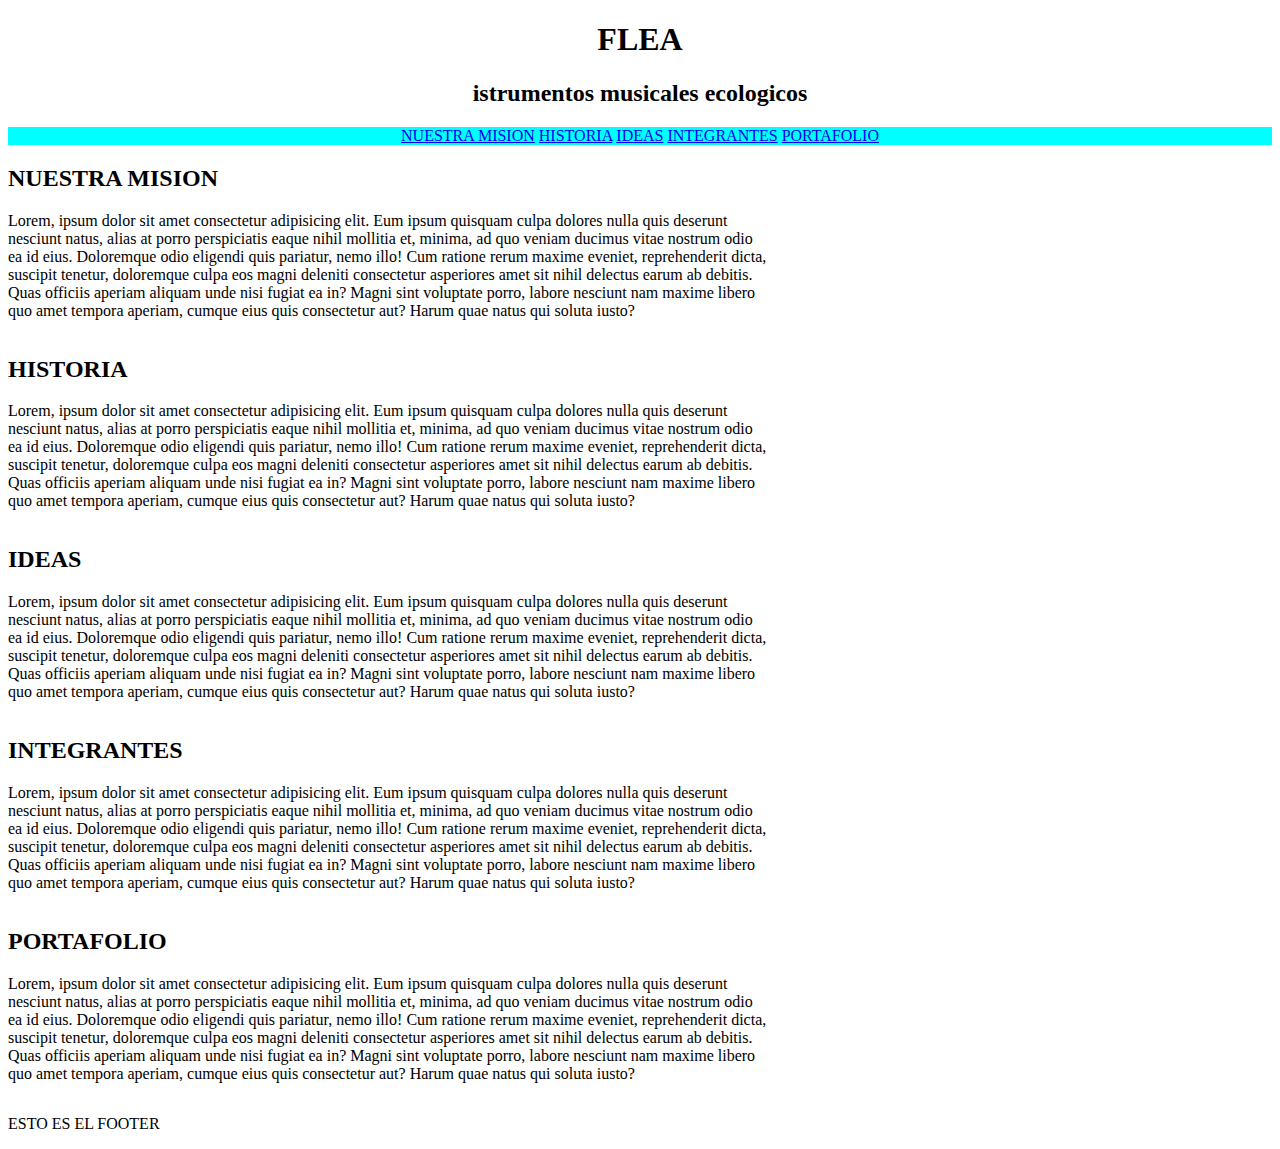
==== NuevoProjecto/index.html @ 2c2640ee "Add files via upload" ====
<!DOCTYPE html>
<html lang="es-ES">

<head>
    <meta charset="UTF-8">
    <meta http-equiv="X-UA-Compatible" content="IE=edge">
    <meta name="viewport" content="width=device-width, initial-scale=1.0">
    <title>FLEA</title>
      
<link rel="stylesheet" href="./estilos/style.css">
</head>

<body>
    <header>
        <h1> FLEA</h1>
        <h2> istrumentos musicales ecologicos</h2>
        <nav>
            <a href="#MISION"> NUESTRA MISION</a>
            <a href="#HISTORIA"> HISTORIA</a>
            <a href="#IDEAS"> IDEAS</a>
            <a href="#INTEGRANTES"> INTEGRANTES</a>
            <a href="#PORTAFOLIO"> PORTAFOLIO</a>
        </nav>
    </header>
    <div id="container_principal">
        <div id=" mision_c">
    <article>
<h2 id="MISION">  NUESTRA MISION </h2>
<p> Lorem, ipsum dolor sit amet consectetur adipisicing elit. Eum ipsum quisquam culpa dolores nulla quis deserunt
     nesciunt natus, alias at porro perspiciatis eaque nihil mollitia et, minima, ad quo veniam ducimus vitae nostrum 
     odio ea id eius. Doloremque odio eligendi quis pariatur, nemo illo! Cum ratione rerum maxime eveniet, reprehenderit 
     dicta, suscipit tenetur, doloremque culpa eos magni deleniti consectetur asperiores amet sit nihil delectus earum ab 
     debitis. Quas officiis aperiam aliquam unde nisi fugiat ea in? Magni sint voluptate porro, labore nesciunt nam maxime
     libero quo amet tempora aperiam, cumque eius quis consectetur aut? Harum quae natus qui soluta iusto?</p>
    </article>
</div>
<div id="historia_c">
    <article >
        <h2 id="HISTORIA">  HISTORIA  </h2>
        <p> Lorem, ipsum dolor sit amet consectetur adipisicing elit. Eum ipsum quisquam culpa dolores nulla quis deserunt
             nesciunt natus, alias at porro perspiciatis eaque nihil mollitia et, minima, ad quo veniam ducimus vitae nostrum 
             odio ea id eius. Doloremque odio eligendi quis pariatur, nemo illo! Cum ratione rerum maxime eveniet, reprehenderit 
             dicta, suscipit tenetur, doloremque culpa eos magni deleniti consectetur asperiores amet sit nihil delectus earum ab 
             debitis. Quas officiis aperiam aliquam unde nisi fugiat ea in? Magni sint voluptate porro, labore nesciunt nam maxime
             libero quo amet tempora aperiam, cumque eius quis consectetur aut? Harum quae natus qui soluta iusto?</p>
            </article>
        </div>
    <div id="ideas_c">
            <article>
                <h2 id="IDEAS">  IDEAS</h2>
                <p> Lorem, ipsum dolor sit amet consectetur adipisicing elit. Eum ipsum quisquam culpa dolores nulla quis deserunt
                     nesciunt natus, alias at porro perspiciatis eaque nihil mollitia et, minima, ad quo veniam ducimus vitae nostrum 
                     odio ea id eius. Doloremque odio eligendi quis pariatur, nemo illo! Cum ratione rerum maxime eveniet, reprehenderit 
                     dicta, suscipit tenetur, doloremque culpa eos magni deleniti consectetur asperiores amet sit nihil delectus earum ab 
                     debitis. Quas officiis aperiam aliquam unde nisi fugiat ea in? Magni sint voluptate porro, labore nesciunt nam maxime
                     libero quo amet tempora aperiam, cumque eius quis consectetur aut? Harum quae natus qui soluta iusto?</p>
                    </article>
                </div>
            <div id="integrantes_c">
                    <article>
                        <h2 id="INTEGRANTES">  INTEGRANTES </h2>
                        <p> Lorem, ipsum dolor sit amet consectetur adipisicing elit. Eum ipsum quisquam culpa dolores nulla quis deserunt
                             nesciunt natus, alias at porro perspiciatis eaque nihil mollitia et, minima, ad quo veniam ducimus vitae nostrum 
                             odio ea id eius. Doloremque odio eligendi quis pariatur, nemo illo! Cum ratione rerum maxime eveniet, reprehenderit 
                             dicta, suscipit tenetur, doloremque culpa eos magni deleniti consectetur asperiores amet sit nihil delectus earum ab 
                             debitis. Quas officiis aperiam aliquam unde nisi fugiat ea in? Magni sint voluptate porro, labore nesciunt nam maxime
                             libero quo amet tempora aperiam, cumque eius quis consectetur aut? Harum quae natus qui soluta iusto?</p>
                            </article>
                        </div>
                    <div id="portafolio_c">
                            <article>
                                <h2 id="PORTAFOLIO">  PORTAFOLIO </h2>
                                <p> Lorem, ipsum dolor sit amet consectetur adipisicing elit. Eum ipsum quisquam culpa dolores nulla quis deserunt
                                     nesciunt natus, alias at porro perspiciatis eaque nihil mollitia et, minima, ad quo veniam ducimus vitae nostrum 
                                     odio ea id eius. Doloremque odio eligendi quis pariatur, nemo illo! Cum ratione rerum maxime eveniet, reprehenderit 
                                     dicta, suscipit tenetur, doloremque culpa eos magni deleniti consectetur asperiores amet sit nihil delectus earum ab 
                                     debitis. Quas officiis aperiam aliquam unde nisi fugiat ea in? Magni sint voluptate porro, labore nesciunt nam maxime
                                     libero quo amet tempora aperiam, cumque eius quis consectetur aut? Harum quae natus qui soluta iusto?</p>
                                    </article>
                                </div>

                                </div>
</body>

<footer>

    <p> ESTO ES EL FOOTER</p>


</footer>

</html>
---- NuevoProjecto/estilos/style.css ----
header { text-align: center;}
nav {background-color: aqua;
text-align: center;}

#container_principal { width: 60% ;
margin-right:;
display: flex;
flex-direction: column;
}

#mision_c {}
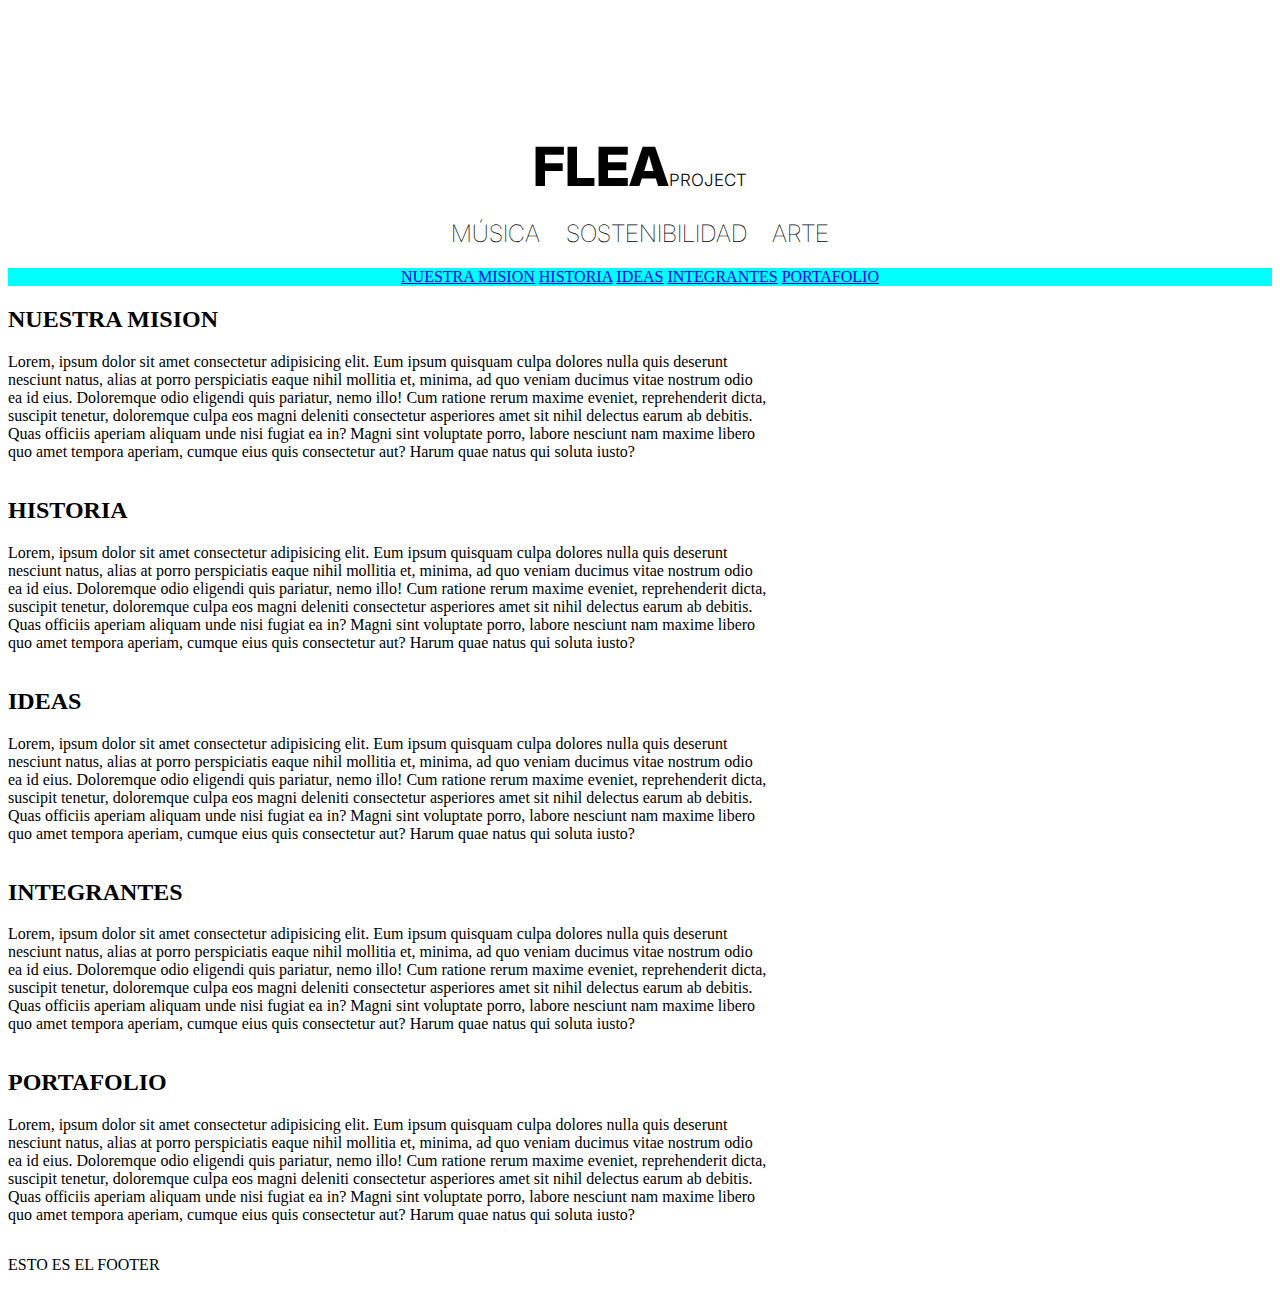
==== commit b495a78b: "header css listo" ====
--- a/NuevoProjecto/index.html
+++ b/NuevoProjecto/index.html
@@ -6,14 +6,15 @@
     <meta http-equiv="X-UA-Compatible" content="IE=edge">
     <meta name="viewport" content="width=device-width, initial-scale=1.0">
     <title>FLEA</title>
-      
+    <link href="https://fonts.googleapis.com/css2?family=Inter:wght@100;300;800&display=swap" rel="stylesheet">
 <link rel="stylesheet" href="./estilos/style.css">
 </head>
 
 <body>
     <header>
-        <h1> FLEA</h1>
-        <h2> istrumentos musicales ecologicos</h2>
+        <div class="LOGO"><div class="FLEA">FLEA</div><div class="PROJECT">PROJECT</div></div>
+        <h2> <div>MÚSICA</div> <div class="SOSTENIBILIDAD">SOSTENIBILIDAD</div> <div>ARTE</div></h2>
+    </header>
         <nav>
             <a href="#MISION"> NUESTRA MISION</a>
             <a href="#HISTORIA"> HISTORIA</a>
@@ -21,7 +22,6 @@
             <a href="#INTEGRANTES"> INTEGRANTES</a>
             <a href="#PORTAFOLIO"> PORTAFOLIO</a>
         </nav>
-    </header>
     <div id="container_principal">
         <div id=" mision_c">
     <article>
--- a/NuevoProjecto/estilos/style.css
+++ b/NuevoProjecto/estilos/style.css
@@ -1,11 +1,40 @@
-header { text-align: center;}
-nav {background-color: aqua;
-text-align: center;}
+header{
+    padding-top: 10%;
+}
+.LOGO{
+    display: flex;
+    justify-content: center;
+    align-items: baseline;
+}
+.FLEA{
+    font-size: 54px;
+    font-family: 'Inter', sans-serif;
+    font-weight: 800;
+}
+.PROJECT{
+    font-family: 'Inter', sans-serif;
+    font-weight: 300;
+    font-size: 17px;
+}
+header h2{
+    display: flex;
+    justify-content: center;
+    font-family: 'Inter', sans-serif;
+    font-weight: 130;
+    ;
+}
+.SOSTENIBILIDAD{
+    padding-left: 2%;
+    padding-right: 2%;
+}
+    nav {background-color: aqua;
+         text-align: center;
+}
 
-#container_principal { width: 60% ;
+#container_principal { width: 60%;
 margin-right:;
 display: flex;
 flex-direction: column;
 }
 
-#mision_c {}+#mision_c {}
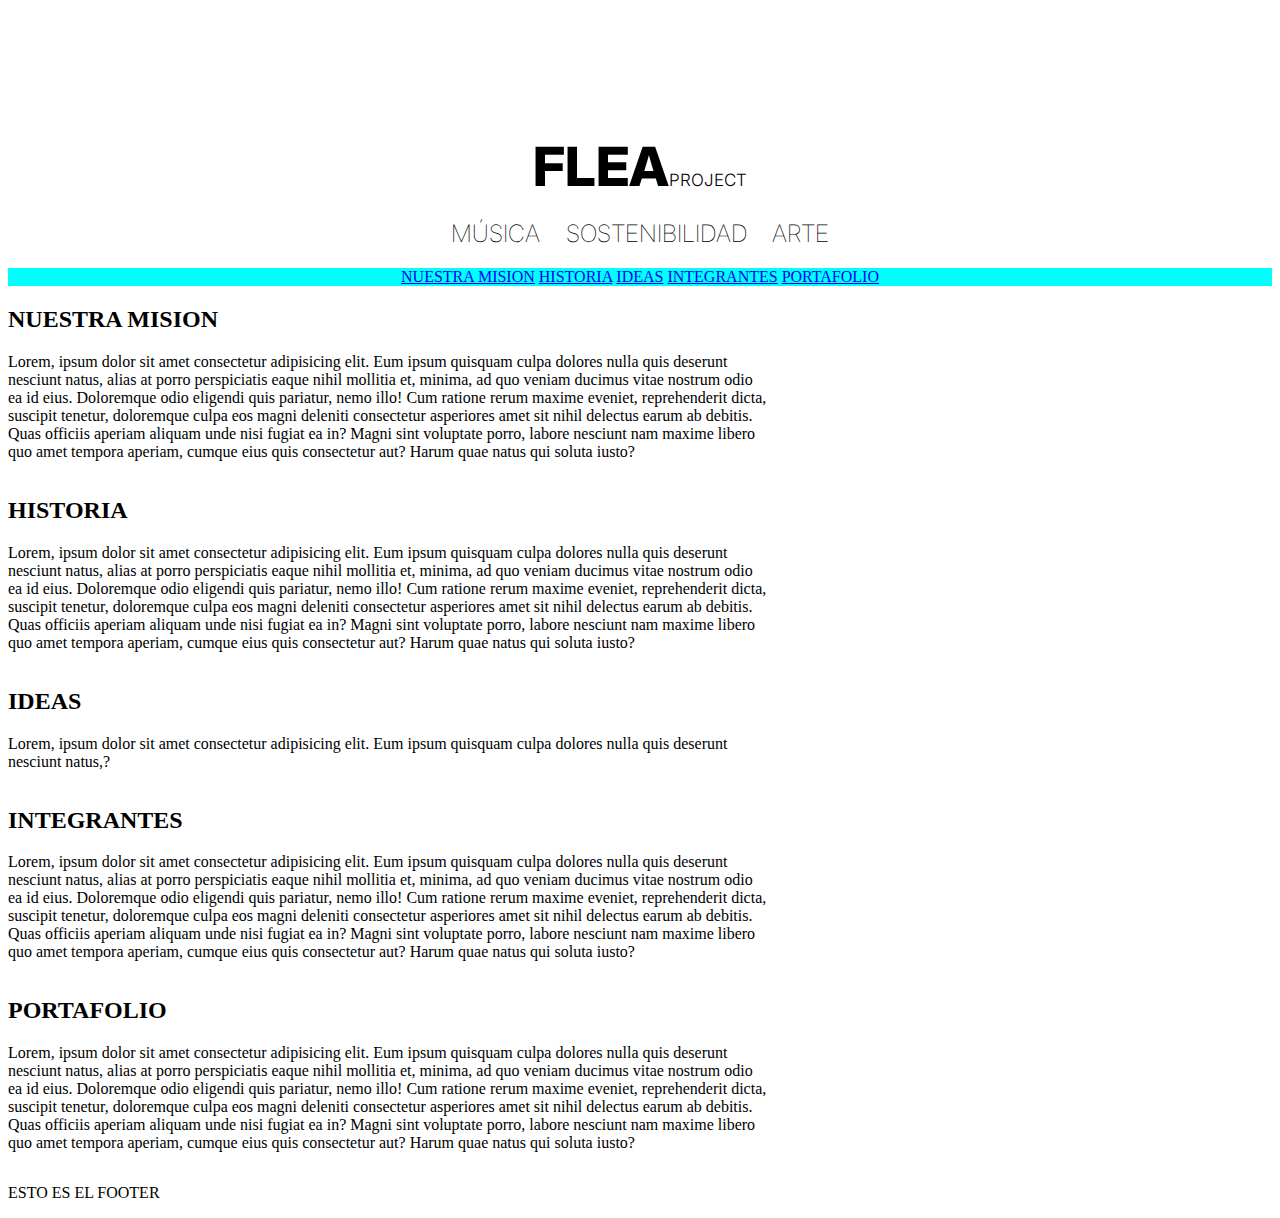
==== commit 0378ecb3: "cambio text" ====
--- a/NuevoProjecto/index.html
+++ b/NuevoProjecto/index.html
@@ -49,11 +49,7 @@
             <article>
                 <h2 id="IDEAS">  IDEAS</h2>
                 <p> Lorem, ipsum dolor sit amet consectetur adipisicing elit. Eum ipsum quisquam culpa dolores nulla quis deserunt
-                     nesciunt natus, alias at porro perspiciatis eaque nihil mollitia et, minima, ad quo veniam ducimus vitae nostrum 
-                     odio ea id eius. Doloremque odio eligendi quis pariatur, nemo illo! Cum ratione rerum maxime eveniet, reprehenderit 
-                     dicta, suscipit tenetur, doloremque culpa eos magni deleniti consectetur asperiores amet sit nihil delectus earum ab 
-                     debitis. Quas officiis aperiam aliquam unde nisi fugiat ea in? Magni sint voluptate porro, labore nesciunt nam maxime
-                     libero quo amet tempora aperiam, cumque eius quis consectetur aut? Harum quae natus qui soluta iusto?</p>
+                     nesciunt natus,?</p>
                     </article>
                 </div>
             <div id="integrantes_c">
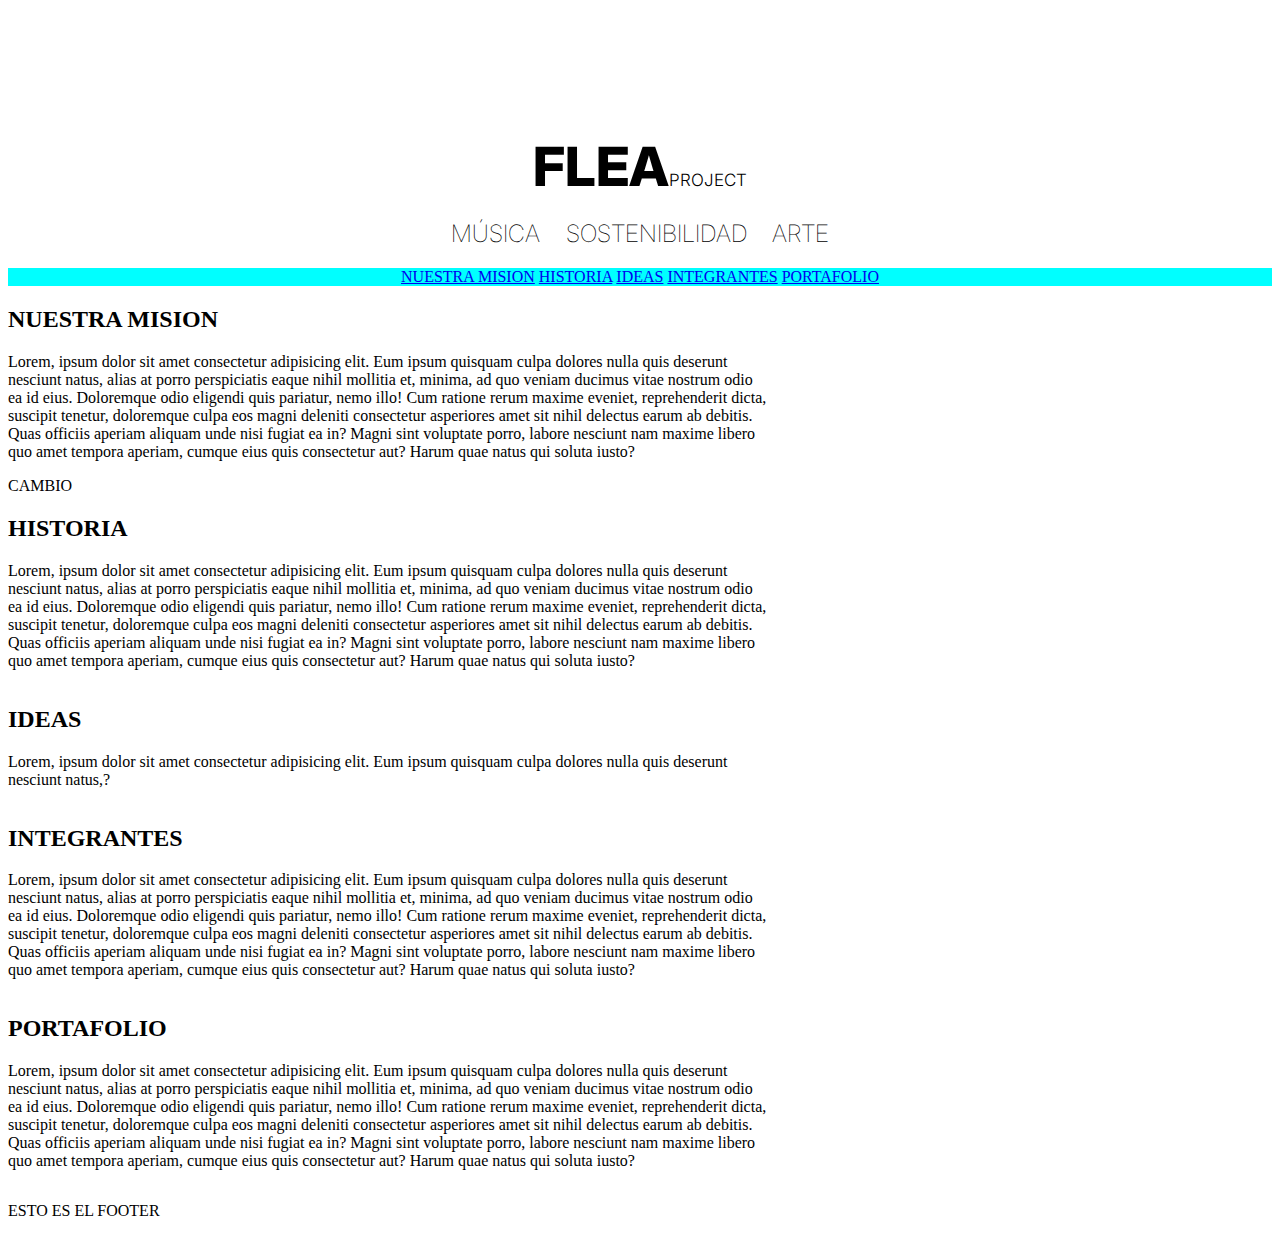
==== commit 9c590606: "cambio de fabioooo" ====
--- a/NuevoProjecto/index.html
+++ b/NuevoProjecto/index.html
@@ -32,7 +32,7 @@
      dicta, suscipit tenetur, doloremque culpa eos magni deleniti consectetur asperiores amet sit nihil delectus earum ab 
      debitis. Quas officiis aperiam aliquam unde nisi fugiat ea in? Magni sint voluptate porro, labore nesciunt nam maxime
      libero quo amet tempora aperiam, cumque eius quis consectetur aut? Harum quae natus qui soluta iusto?</p>
-    </article>
+    CAMBIO </article>
 </div>
 <div id="historia_c">
     <article >
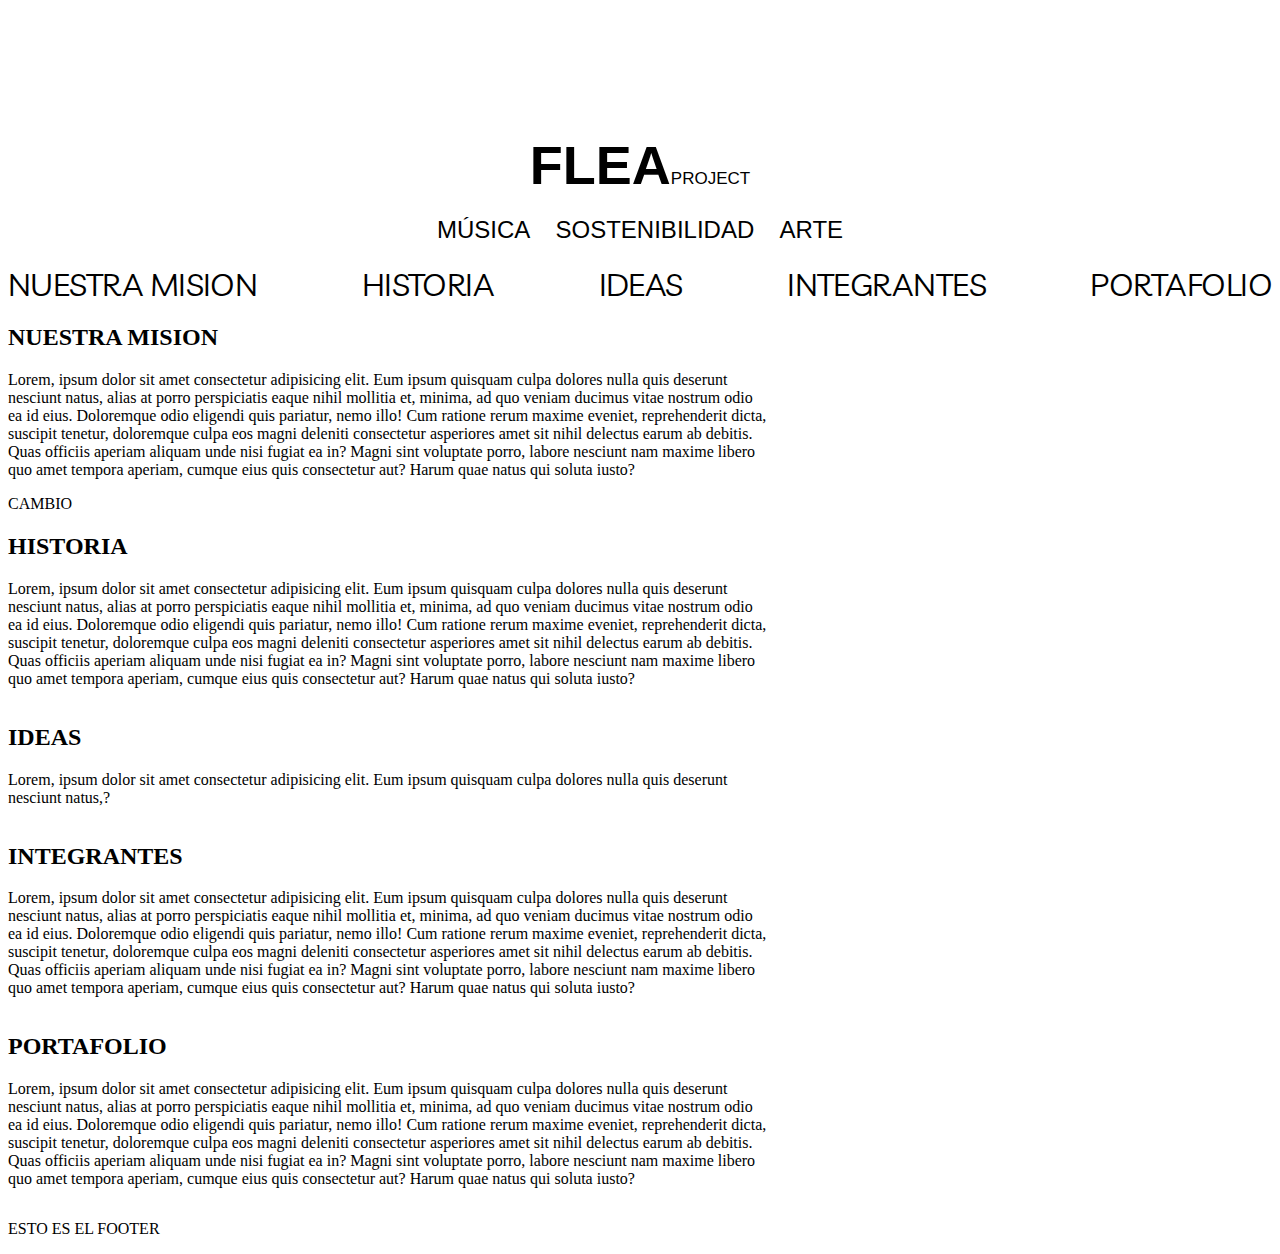
==== commit 3caecd9e: "barra de nav estilizada con CSS letra Livvic y efecto hoover gris" ====
--- a/NuevoProjecto/index.html
+++ b/NuevoProjecto/index.html
@@ -6,8 +6,8 @@
     <meta http-equiv="X-UA-Compatible" content="IE=edge">
     <meta name="viewport" content="width=device-width, initial-scale=1.0">
     <title>FLEA</title>
-    <link href="https://fonts.googleapis.com/css2?family=Inter:wght@100;300;800&display=swap" rel="stylesheet">
-<link rel="stylesheet" href="./estilos/style.css">
+    <link href="https://fonts.googleapis.com/css2?family=Livvic:wght@100&display=swap" rel="stylesheet">
+    <link rel="stylesheet" href="./estilos/style.css">
 </head>
 
 <body>
--- a/NuevoProjecto/estilos/style.css
+++ b/NuevoProjecto/estilos/style.css
@@ -1,5 +1,24 @@
 header{
     padding-top: 10%;
+}
+nav{
+    
+    display: flex;
+    justify-content: space-between;
+    font-family: 'Livvic';
+    font-style: normal;
+    font-weight: 400;
+    font-size: 32px;
+    line-height: 40px;
+    letter-spacing: -0.017em;
+}
+a{
+    text-decoration: none;
+    color: black
+
+}
+a:hover{
+    background-color: darkgray;
 }
 .LOGO{
     display: flex;
@@ -27,9 +46,6 @@
     padding-left: 2%;
     padding-right: 2%;
 }
-    nav {background-color: aqua;
-         text-align: center;
-}
 
 #container_principal { width: 60%;
 margin-right:;
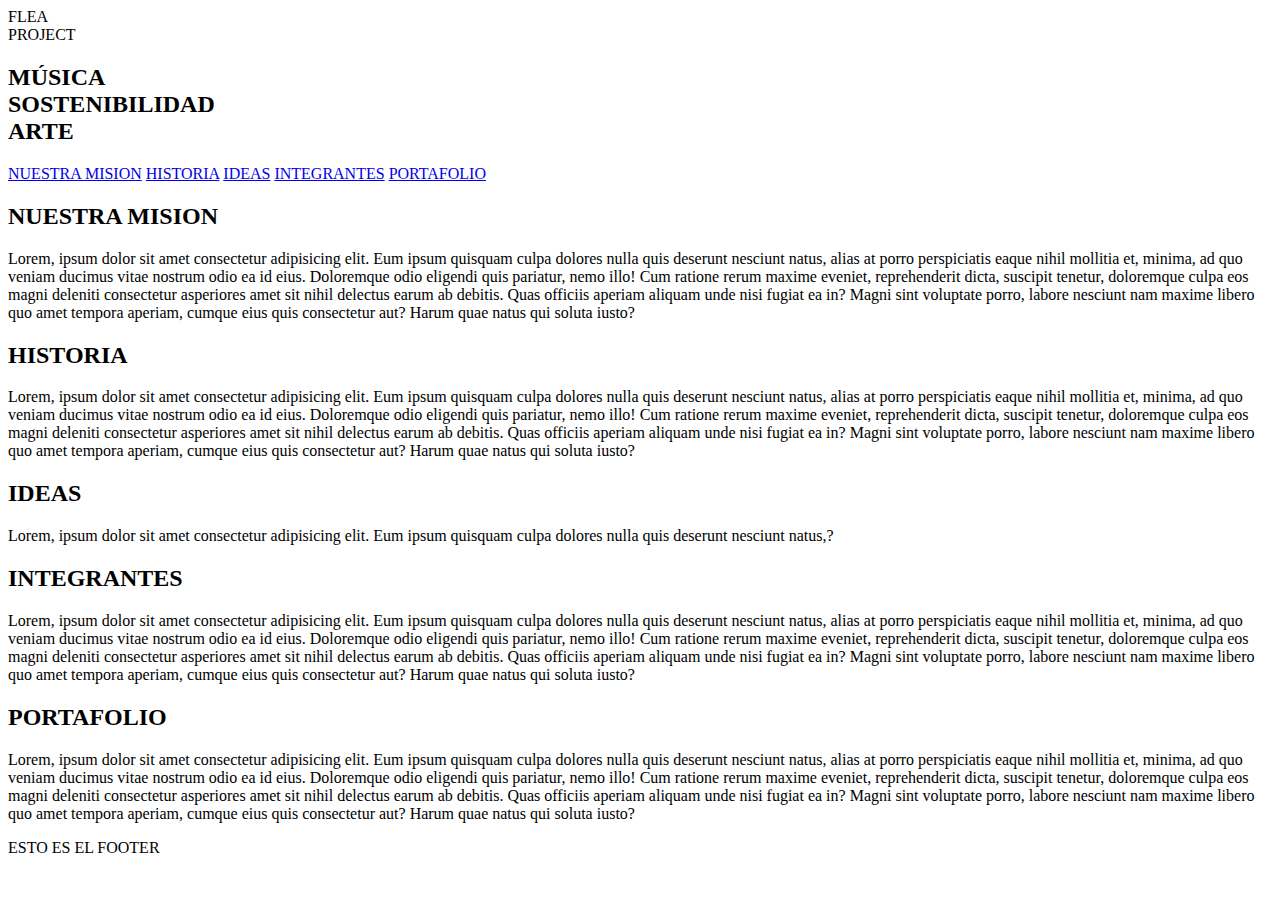
==== commit 0a13119e: "cambios en historia tipo de fuente imagen correcciones y formato de codigo" ====
--- a/NuevoProjecto/index.html
+++ b/NuevoProjecto/index.html
@@ -1,88 +1,121 @@
-<!DOCTYPE html>
-<html lang="es-ES">
-
-<head>
-    <meta charset="UTF-8">
-    <meta http-equiv="X-UA-Compatible" content="IE=edge">
-    <meta name="viewport" content="width=device-width, initial-scale=1.0">
-    <title>FLEA</title>
-    <link href="https://fonts.googleapis.com/css2?family=Livvic:wght@100&display=swap" rel="stylesheet">
-    <link rel="stylesheet" href="./estilos/style.css">
-</head>
-
-<body>
-    <header>
-        <div class="LOGO"><div class="FLEA">FLEA</div><div class="PROJECT">PROJECT</div></div>
-        <h2> <div>MÚSICA</div> <div class="SOSTENIBILIDAD">SOSTENIBILIDAD</div> <div>ARTE</div></h2>
-    </header>
-        <nav>
-            <a href="#MISION"> NUESTRA MISION</a>
-            <a href="#HISTORIA"> HISTORIA</a>
-            <a href="#IDEAS"> IDEAS</a>
-            <a href="#INTEGRANTES"> INTEGRANTES</a>
-            <a href="#PORTAFOLIO"> PORTAFOLIO</a>
-        </nav>
-    <div id="container_principal">
-        <div id=" mision_c">
-    <article>
-<h2 id="MISION">  NUESTRA MISION </h2>
-<p> Lorem, ipsum dolor sit amet consectetur adipisicing elit. Eum ipsum quisquam culpa dolores nulla quis deserunt
-     nesciunt natus, alias at porro perspiciatis eaque nihil mollitia et, minima, ad quo veniam ducimus vitae nostrum 
-     odio ea id eius. Doloremque odio eligendi quis pariatur, nemo illo! Cum ratione rerum maxime eveniet, reprehenderit 
-     dicta, suscipit tenetur, doloremque culpa eos magni deleniti consectetur asperiores amet sit nihil delectus earum ab 
-     debitis. Quas officiis aperiam aliquam unde nisi fugiat ea in? Magni sint voluptate porro, labore nesciunt nam maxime
-     libero quo amet tempora aperiam, cumque eius quis consectetur aut? Harum quae natus qui soluta iusto?</p>
-    CAMBIO </article>
-</div>
-<div id="historia_c">
-    <article >
-        <h2 id="HISTORIA">  HISTORIA  </h2>
-        <p> Lorem, ipsum dolor sit amet consectetur adipisicing elit. Eum ipsum quisquam culpa dolores nulla quis deserunt
-             nesciunt natus, alias at porro perspiciatis eaque nihil mollitia et, minima, ad quo veniam ducimus vitae nostrum 
-             odio ea id eius. Doloremque odio eligendi quis pariatur, nemo illo! Cum ratione rerum maxime eveniet, reprehenderit 
-             dicta, suscipit tenetur, doloremque culpa eos magni deleniti consectetur asperiores amet sit nihil delectus earum ab 
-             debitis. Quas officiis aperiam aliquam unde nisi fugiat ea in? Magni sint voluptate porro, labore nesciunt nam maxime
-             libero quo amet tempora aperiam, cumque eius quis consectetur aut? Harum quae natus qui soluta iusto?</p>
-            </article>
-        </div>
-    <div id="ideas_c">
-            <article>
-                <h2 id="IDEAS">  IDEAS</h2>
-                <p> Lorem, ipsum dolor sit amet consectetur adipisicing elit. Eum ipsum quisquam culpa dolores nulla quis deserunt
-                     nesciunt natus,?</p>
-                    </article>
-                </div>
-            <div id="integrantes_c">
-                    <article>
-                        <h2 id="INTEGRANTES">  INTEGRANTES </h2>
-                        <p> Lorem, ipsum dolor sit amet consectetur adipisicing elit. Eum ipsum quisquam culpa dolores nulla quis deserunt
-                             nesciunt natus, alias at porro perspiciatis eaque nihil mollitia et, minima, ad quo veniam ducimus vitae nostrum 
-                             odio ea id eius. Doloremque odio eligendi quis pariatur, nemo illo! Cum ratione rerum maxime eveniet, reprehenderit 
-                             dicta, suscipit tenetur, doloremque culpa eos magni deleniti consectetur asperiores amet sit nihil delectus earum ab 
-                             debitis. Quas officiis aperiam aliquam unde nisi fugiat ea in? Magni sint voluptate porro, labore nesciunt nam maxime
-                             libero quo amet tempora aperiam, cumque eius quis consectetur aut? Harum quae natus qui soluta iusto?</p>
-                            </article>
-                        </div>
-                    <div id="portafolio_c">
-                            <article>
-                                <h2 id="PORTAFOLIO">  PORTAFOLIO </h2>
-                                <p> Lorem, ipsum dolor sit amet consectetur adipisicing elit. Eum ipsum quisquam culpa dolores nulla quis deserunt
-                                     nesciunt natus, alias at porro perspiciatis eaque nihil mollitia et, minima, ad quo veniam ducimus vitae nostrum 
-                                     odio ea id eius. Doloremque odio eligendi quis pariatur, nemo illo! Cum ratione rerum maxime eveniet, reprehenderit 
-                                     dicta, suscipit tenetur, doloremque culpa eos magni deleniti consectetur asperiores amet sit nihil delectus earum ab 
-                                     debitis. Quas officiis aperiam aliquam unde nisi fugiat ea in? Magni sint voluptate porro, labore nesciunt nam maxime
-                                     libero quo amet tempora aperiam, cumque eius quis consectetur aut? Harum quae natus qui soluta iusto?</p>
-                                    </article>
-                                </div>
-
-                                </div>
-</body>
-
-<footer>
-
-    <p> ESTO ES EL FOOTER</p>
-
-
-</footer>
-
+<!DOCTYPE html>
+<html lang="es-ES">
+
+<head>
+    <meta charset="UTF-8">
+    <meta http-equiv="X-UA-Compatible" content="IE=edge">
+    <meta name="viewport" content="width=device-width, initial-scale=1.0">
+    <title>FLEA</title>
+    <link href="https://fonts.googleapis.com/css2?family=Livvic:wght@100&display=swap" rel="stylesheet">
+    <link rel="stylesheet" href="style.css">
+</head>
+
+<body>
+    <header>
+        <div class="LOGO">
+            <div class="FLEA">FLEA</div>
+            <div class="PROJECT">PROJECT</div>
+        </div>
+        <h2>
+            <div>MÚSICA</div>
+            <div class="SOSTENIBILIDAD">SOSTENIBILIDAD</div>
+            <div>ARTE</div>
+        </h2>
+    </header>
+    <nav>
+        <a href="#MISION"> NUESTRA MISION</a>
+        <a href="#HISTORIA"> HISTORIA</a>
+        <a href="#IDEAS"> IDEAS</a>
+        <a href="#INTEGRANTES"> INTEGRANTES</a>
+        <a href="#PORTAFOLIO"> PORTAFOLIO</a>
+    </nav>
+    <div id="container_principal">
+        <div id=" mision_c">
+            <article>
+                <h2 id="MISION"> NUESTRA MISION </h2>
+                <p> Lorem, ipsum dolor sit amet consectetur adipisicing elit. Eum ipsum quisquam culpa dolores nulla
+                    quis deserunt
+                    nesciunt natus, alias at porro perspiciatis eaque nihil mollitia et, minima, ad quo veniam ducimus
+                    vitae nostrum
+                    odio ea id eius. Doloremque odio eligendi quis pariatur, nemo illo! Cum ratione rerum maxime
+                    eveniet, reprehenderit
+                    dicta, suscipit tenetur, doloremque culpa eos magni deleniti consectetur asperiores amet sit nihil
+                    delectus earum ab
+                    debitis. Quas officiis aperiam aliquam unde nisi fugiat ea in? Magni sint voluptate porro, labore
+                    nesciunt nam maxime
+                    libero quo amet tempora aperiam, cumque eius quis consectetur aut? Harum quae natus qui soluta
+                    iusto?</p>
+            </article>
+        </div>
+        <div id="historia_c">
+            <article>
+                <h2 id="HISTORIA"> HISTORIA </h2>
+                <p> Lorem, ipsum dolor sit amet consectetur adipisicing elit. Eum ipsum quisquam culpa dolores nulla
+                    quis deserunt
+                    nesciunt natus, alias at porro perspiciatis eaque nihil mollitia et, minima, ad quo veniam ducimus
+                    vitae nostrum
+                    odio ea id eius. Doloremque odio eligendi quis pariatur, nemo illo! Cum ratione rerum maxime
+                    eveniet, reprehenderit
+                    dicta, suscipit tenetur, doloremque culpa eos magni deleniti consectetur asperiores amet sit nihil
+                    delectus earum ab
+                    debitis. Quas officiis aperiam aliquam unde nisi fugiat ea in? Magni sint voluptate porro, labore
+                    nesciunt nam maxime
+                    libero quo amet tempora aperiam, cumque eius quis consectetur aut? Harum quae natus qui soluta
+                    iusto?</p>
+            </article>
+        </div>
+        <div id="ideas_c">
+            <article>
+                <h2 id="IDEAS"> IDEAS</h2>
+                <p> Lorem, ipsum dolor sit amet consectetur adipisicing elit. Eum ipsum quisquam culpa dolores nulla
+                    quis deserunt
+                    nesciunt natus,?</p>
+            </article>
+        </div>
+        <div id="integrantes_c">
+            <article>
+                <h2 id="INTEGRANTES"> INTEGRANTES </h2>
+                <p>
+                    Lorem, ipsum dolor sit amet consectetur adipisicing elit. Eum ipsum quisquam culpa dolores nulla
+                    quis deserunt
+                    nesciunt natus, alias at porro perspiciatis eaque nihil mollitia et, minima, ad quo veniam ducimus
+                    vitae nostrum
+                    odio ea id eius. Doloremque odio eligendi quis pariatur, nemo illo! Cum ratione rerum maxime
+                    eveniet, reprehenderit
+                    dicta, suscipit tenetur, doloremque culpa eos magni deleniti consectetur asperiores amet sit nihil
+                    delectus earum ab
+                    debitis. Quas officiis aperiam aliquam unde nisi fugiat ea in? Magni sint voluptate porro, labore
+                    nesciunt nam maxime
+                    libero quo amet tempora aperiam, cumque eius quis consectetur aut? Harum quae natus qui soluta
+                    iusto?</p>
+            </article>
+        </div>
+        <div id="portafolio_c">
+            <article>
+                <h2 id="PORTAFOLIO"> PORTAFOLIO </h2>
+                <p> Lorem, ipsum dolor sit amet consectetur adipisicing elit. Eum ipsum quisquam culpa dolores nulla
+                    quis deserunt
+                    nesciunt natus, alias at porro perspiciatis eaque nihil mollitia et, minima, ad quo veniam ducimus
+                    vitae nostrum
+                    odio ea id eius. Doloremque odio eligendi quis pariatur, nemo illo! Cum ratione rerum maxime
+                    eveniet, reprehenderit
+                    dicta, suscipit tenetur, doloremque culpa eos magni deleniti consectetur asperiores amet sit nihil
+                    delectus earum ab
+                    debitis. Quas officiis aperiam aliquam unde nisi fugiat ea in? Magni sint voluptate porro, labore
+                    nesciunt nam maxime
+                    libero quo amet tempora aperiam, cumque eius quis consectetur aut? Harum quae natus qui soluta
+                    iusto?</p>
+            </article>
+        </div>
+
+    </div>
+</body>
+
+<footer>
+
+    <p> ESTO ES EL FOOTER</p>
+
+
+</footer>
+
 </html>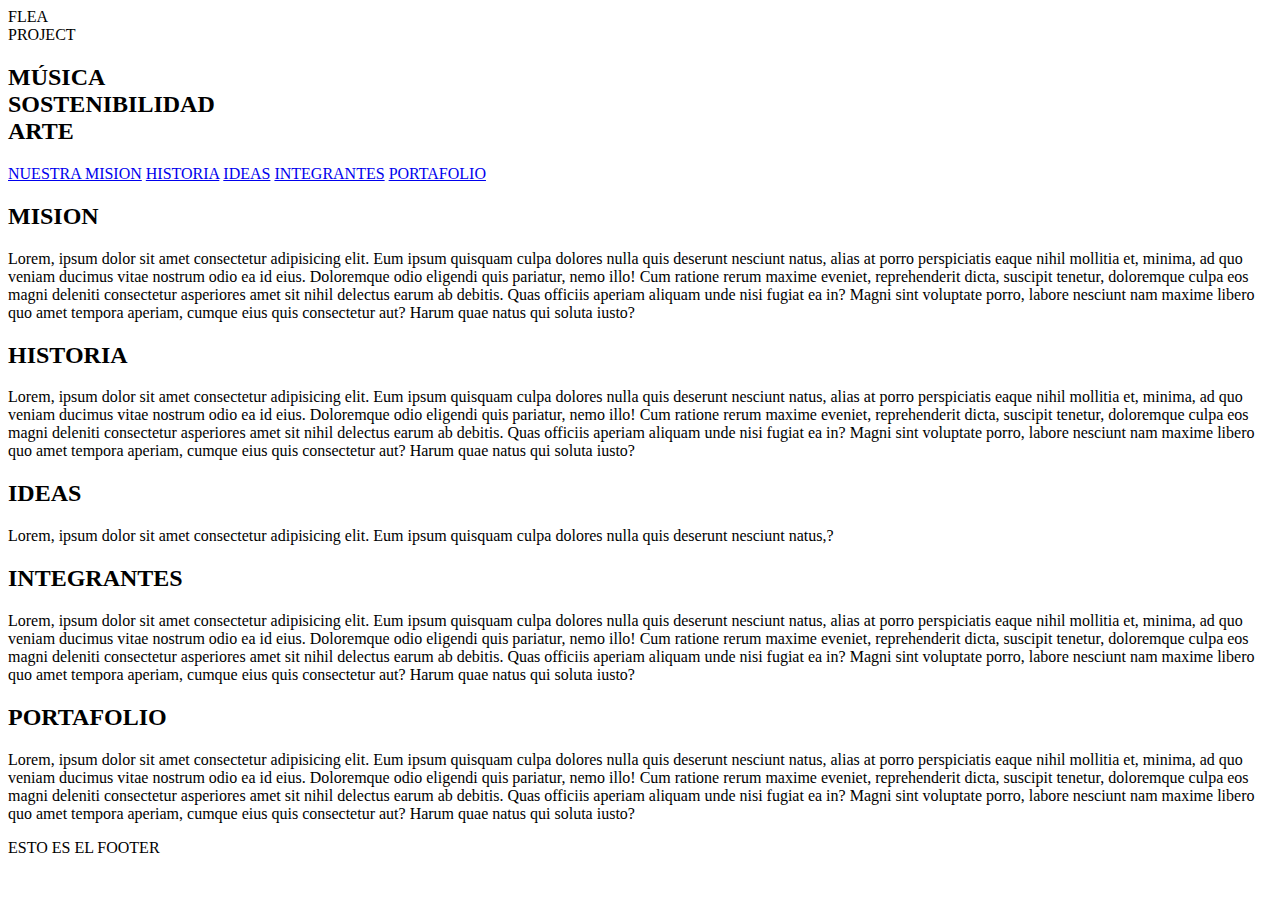
==== commit c98c0dcd: "ajuste del head" ====
--- a/NuevoProjecto/index.html
+++ b/NuevoProjecto/index.html
@@ -6,109 +6,76 @@
     <meta http-equiv="X-UA-Compatible" content="IE=edge">
     <meta name="viewport" content="width=device-width, initial-scale=1.0">
     <title>FLEA</title>
-    <link href="https://fonts.googleapis.com/css2?family=Livvic:wght@100&display=swap" rel="stylesheet">
-    <link rel="stylesheet" href="style.css">
+    <link href="https://fonts.googleapis.com/css2?family=Inter:wght@100;300;800&display=swap" rel="stylesheet">
+<link rel="stylesheet" href="./estilos/style.css">
 </head>
 
 <body>
     <header>
-        <div class="LOGO">
-            <div class="FLEA">FLEA</div>
-            <div class="PROJECT">PROJECT</div>
-        </div>
-        <h2>
-            <div>MÚSICA</div>
-            <div class="SOSTENIBILIDAD">SOSTENIBILIDAD</div>
-            <div>ARTE</div>
-        </h2>
+        <div class="LOGO"><div class="FLEA">FLEA</div><div class="PROJECT">PROJECT</div></div>
+        <h2> <div>MÚSICA</div> <div class="SOSTENIBILIDAD">SOSTENIBILIDAD</div> <div>ARTE</div></h2>
     </header>
-    <nav>
-        <a href="#MISION"> NUESTRA MISION</a>
-        <a href="#HISTORIA"> HISTORIA</a>
-        <a href="#IDEAS"> IDEAS</a>
-        <a href="#INTEGRANTES"> INTEGRANTES</a>
-        <a href="#PORTAFOLIO"> PORTAFOLIO</a>
-    </nav>
+        <nav>
+            <a href="#MISION"> NUESTRA MISION</a>
+            <a href="#HISTORIA"> HISTORIA</a>
+            <a href="#IDEAS"> IDEAS</a>
+            <a href="#INTEGRANTES"> INTEGRANTES</a>
+            <a href="#PORTAFOLIO"> PORTAFOLIO</a>
+        </nav>
     <div id="container_principal">
         <div id=" mision_c">
-            <article>
-                <h2 id="MISION"> NUESTRA MISION </h2>
-                <p> Lorem, ipsum dolor sit amet consectetur adipisicing elit. Eum ipsum quisquam culpa dolores nulla
-                    quis deserunt
-                    nesciunt natus, alias at porro perspiciatis eaque nihil mollitia et, minima, ad quo veniam ducimus
-                    vitae nostrum
-                    odio ea id eius. Doloremque odio eligendi quis pariatur, nemo illo! Cum ratione rerum maxime
-                    eveniet, reprehenderit
-                    dicta, suscipit tenetur, doloremque culpa eos magni deleniti consectetur asperiores amet sit nihil
-                    delectus earum ab
-                    debitis. Quas officiis aperiam aliquam unde nisi fugiat ea in? Magni sint voluptate porro, labore
-                    nesciunt nam maxime
-                    libero quo amet tempora aperiam, cumque eius quis consectetur aut? Harum quae natus qui soluta
-                    iusto?</p>
+    <article>
+<h2 id="MISION"> MISION </h2>
+<p> Lorem, ipsum dolor sit amet consectetur adipisicing elit. Eum ipsum quisquam culpa dolores nulla quis deserunt
+     nesciunt natus, alias at porro perspiciatis eaque nihil mollitia et, minima, ad quo veniam ducimus vitae nostrum 
+     odio ea id eius. Doloremque odio eligendi quis pariatur, nemo illo! Cum ratione rerum maxime eveniet, reprehenderit 
+     dicta, suscipit tenetur, doloremque culpa eos magni deleniti consectetur asperiores amet sit nihil delectus earum ab 
+     debitis. Quas officiis aperiam aliquam unde nisi fugiat ea in? Magni sint voluptate porro, labore nesciunt nam maxime
+     libero quo amet tempora aperiam, cumque eius quis consectetur aut? Harum quae natus qui soluta iusto?</p>
+    </article>
+</div>
+<div id="historia_c">
+    <article >
+        <h2 id="HISTORIA">  HISTORIA  </h2>
+        <p> Lorem, ipsum dolor sit amet consectetur adipisicing elit. Eum ipsum quisquam culpa dolores nulla quis deserunt
+             nesciunt natus, alias at porro perspiciatis eaque nihil mollitia et, minima, ad quo veniam ducimus vitae nostrum 
+             odio ea id eius. Doloremque odio eligendi quis pariatur, nemo illo! Cum ratione rerum maxime eveniet, reprehenderit 
+             dicta, suscipit tenetur, doloremque culpa eos magni deleniti consectetur asperiores amet sit nihil delectus earum ab 
+             debitis. Quas officiis aperiam aliquam unde nisi fugiat ea in? Magni sint voluptate porro, labore nesciunt nam maxime
+             libero quo amet tempora aperiam, cumque eius quis consectetur aut? Harum quae natus qui soluta iusto?</p>
             </article>
         </div>
-        <div id="historia_c">
+    <div id="ideas_c">
             <article>
-                <h2 id="HISTORIA"> HISTORIA </h2>
-                <p> Lorem, ipsum dolor sit amet consectetur adipisicing elit. Eum ipsum quisquam culpa dolores nulla
-                    quis deserunt
-                    nesciunt natus, alias at porro perspiciatis eaque nihil mollitia et, minima, ad quo veniam ducimus
-                    vitae nostrum
-                    odio ea id eius. Doloremque odio eligendi quis pariatur, nemo illo! Cum ratione rerum maxime
-                    eveniet, reprehenderit
-                    dicta, suscipit tenetur, doloremque culpa eos magni deleniti consectetur asperiores amet sit nihil
-                    delectus earum ab
-                    debitis. Quas officiis aperiam aliquam unde nisi fugiat ea in? Magni sint voluptate porro, labore
-                    nesciunt nam maxime
-                    libero quo amet tempora aperiam, cumque eius quis consectetur aut? Harum quae natus qui soluta
-                    iusto?</p>
-            </article>
-        </div>
-        <div id="ideas_c">
-            <article>
-                <h2 id="IDEAS"> IDEAS</h2>
-                <p> Lorem, ipsum dolor sit amet consectetur adipisicing elit. Eum ipsum quisquam culpa dolores nulla
-                    quis deserunt
-                    nesciunt natus,?</p>
-            </article>
-        </div>
-        <div id="integrantes_c">
-            <article>
-                <h2 id="INTEGRANTES"> INTEGRANTES </h2>
-                <p>
-                    Lorem, ipsum dolor sit amet consectetur adipisicing elit. Eum ipsum quisquam culpa dolores nulla
-                    quis deserunt
-                    nesciunt natus, alias at porro perspiciatis eaque nihil mollitia et, minima, ad quo veniam ducimus
-                    vitae nostrum
-                    odio ea id eius. Doloremque odio eligendi quis pariatur, nemo illo! Cum ratione rerum maxime
-                    eveniet, reprehenderit
-                    dicta, suscipit tenetur, doloremque culpa eos magni deleniti consectetur asperiores amet sit nihil
-                    delectus earum ab
-                    debitis. Quas officiis aperiam aliquam unde nisi fugiat ea in? Magni sint voluptate porro, labore
-                    nesciunt nam maxime
-                    libero quo amet tempora aperiam, cumque eius quis consectetur aut? Harum quae natus qui soluta
-                    iusto?</p>
-            </article>
-        </div>
-        <div id="portafolio_c">
-            <article>
-                <h2 id="PORTAFOLIO"> PORTAFOLIO </h2>
-                <p> Lorem, ipsum dolor sit amet consectetur adipisicing elit. Eum ipsum quisquam culpa dolores nulla
-                    quis deserunt
-                    nesciunt natus, alias at porro perspiciatis eaque nihil mollitia et, minima, ad quo veniam ducimus
-                    vitae nostrum
-                    odio ea id eius. Doloremque odio eligendi quis pariatur, nemo illo! Cum ratione rerum maxime
-                    eveniet, reprehenderit
-                    dicta, suscipit tenetur, doloremque culpa eos magni deleniti consectetur asperiores amet sit nihil
-                    delectus earum ab
-                    debitis. Quas officiis aperiam aliquam unde nisi fugiat ea in? Magni sint voluptate porro, labore
-                    nesciunt nam maxime
-                    libero quo amet tempora aperiam, cumque eius quis consectetur aut? Harum quae natus qui soluta
-                    iusto?</p>
-            </article>
-        </div>
+                <h2 id="IDEAS">  IDEAS</h2>
+                <p> Lorem, ipsum dolor sit amet consectetur adipisicing elit. Eum ipsum quisquam culpa dolores nulla quis deserunt
+                     nesciunt natus,?</p>
+                    </article>
+                </div>
+            <div id="integrantes_c">
+                    <article>
+                        <h2 id="INTEGRANTES">  INTEGRANTES </h2>
+                        <p> Lorem, ipsum dolor sit amet consectetur adipisicing elit. Eum ipsum quisquam culpa dolores nulla quis deserunt
+                             nesciunt natus, alias at porro perspiciatis eaque nihil mollitia et, minima, ad quo veniam ducimus vitae nostrum 
+                             odio ea id eius. Doloremque odio eligendi quis pariatur, nemo illo! Cum ratione rerum maxime eveniet, reprehenderit 
+                             dicta, suscipit tenetur, doloremque culpa eos magni deleniti consectetur asperiores amet sit nihil delectus earum ab 
+                             debitis. Quas officiis aperiam aliquam unde nisi fugiat ea in? Magni sint voluptate porro, labore nesciunt nam maxime
+                             libero quo amet tempora aperiam, cumque eius quis consectetur aut? Harum quae natus qui soluta iusto?</p>
+                            </article>
+                        </div>
+                    <div id="portafolio_c">
+                            <article>
+                                <h2 id="PORTAFOLIO">  PORTAFOLIO </h2>
+                                <p> Lorem, ipsum dolor sit amet consectetur adipisicing elit. Eum ipsum quisquam culpa dolores nulla quis deserunt
+                                     nesciunt natus, alias at porro perspiciatis eaque nihil mollitia et, minima, ad quo veniam ducimus vitae nostrum 
+                                     odio ea id eius. Doloremque odio eligendi quis pariatur, nemo illo! Cum ratione rerum maxime eveniet, reprehenderit 
+                                     dicta, suscipit tenetur, doloremque culpa eos magni deleniti consectetur asperiores amet sit nihil delectus earum ab 
+                                     debitis. Quas officiis aperiam aliquam unde nisi fugiat ea in? Magni sint voluptate porro, labore nesciunt nam maxime
+                                     libero quo amet tempora aperiam, cumque eius quis consectetur aut? Harum quae natus qui soluta iusto?</p>
+                                    </article>
+                                </div>
 
-    </div>
+                                </div>
 </body>
 
 <footer>
